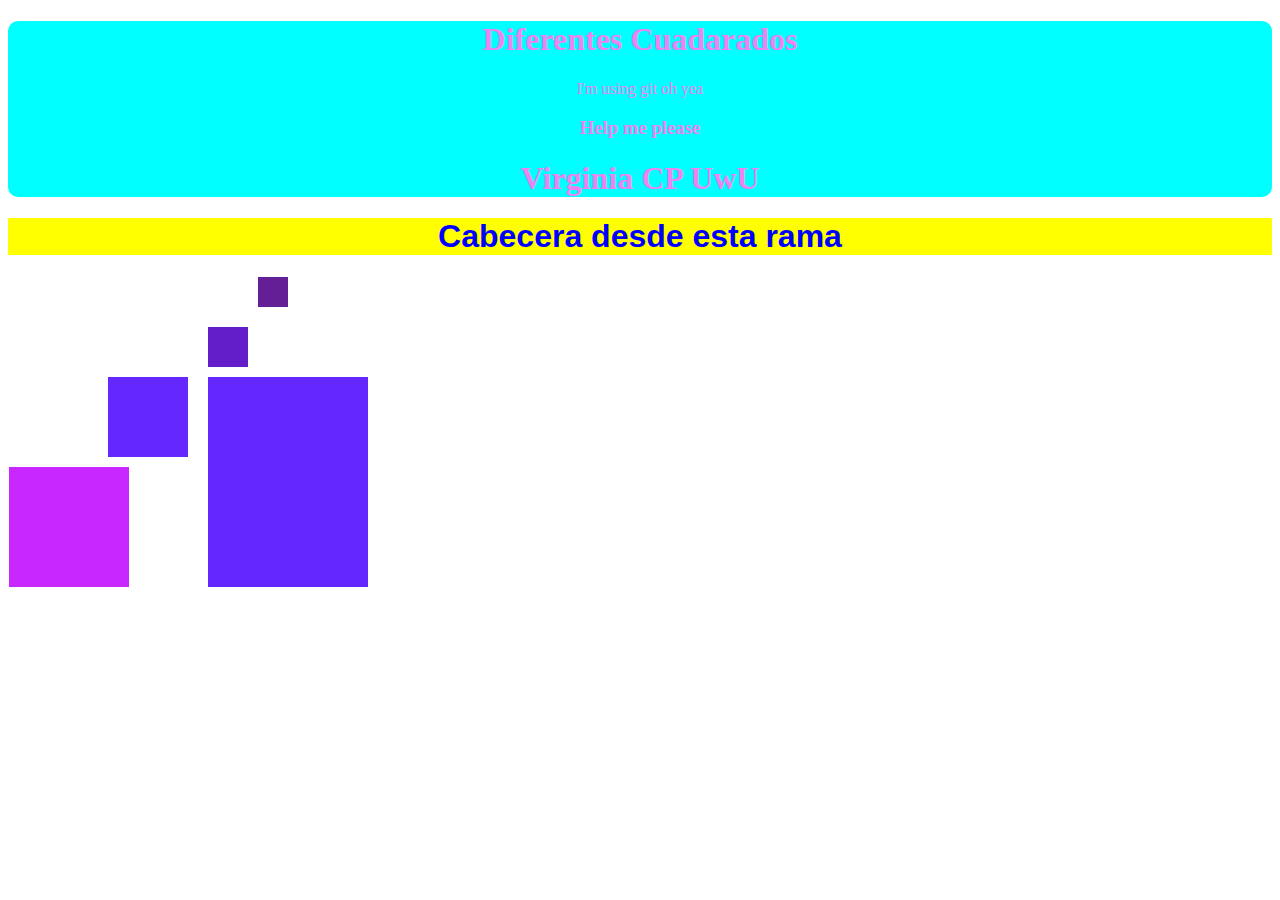
==== Actu/Graficos3.html @ a7d800db "agregue descripcion" ====
<!DOCTYPE html>
<html>

<head>
    <title></title>

    <div class="container">
        <h1>Diferentes Cuadarados</h1>
        <p>I'm using git oh yea </p>
        <h3>Help me please</h3>
        <h1>Virginia CP UwU</h1>

    </div>
    <style>
        .container {
            background-color: aqua;
            text-align: center;
            border-radius: 10px;
            width: 100%;
            height: auto;
            border: black;
            color: violet;
        }
    </style>



    <div class="cabecera">
        <h1>Cabecera desde esta rama</h1>
    </div>
    <style>
        .cabecera {
            background-color: yellow;
            font-family: 'Franklin Gothic Medium', 'Arial Narrow', Arial, sans-serif;
            color: blue;
            text-align: center;
            text-shadow: 4px;
        }
    </style>

    <script type="application/javascript">
        const dibuja = () => {
            var canvas = document.getElementById("canvas");
            if (canvas.getContext) {
                var context = canvas.getContext("2d");

                //cuadro1
                context.fillStyle = "rgb(100, 30, 150, 200)";
                context.fillRect(250, 0, 30, 30); //En rgb el ùltimo componente es canal alfa 

                //cuadro2
                context.fillStyle = "rgb(100, 30, 201, 200)";
                context.fillRect(200, 50, 40, 40);

                //cuadro3
                context.fillStyle = "rgb(100, 40, 300, 200)";
                context.fillRect(100, 100, 80, 80);

                //cuadro4
                context.fillStyle = "rgb(200, 40, 400, 200)";
                context.fillRect(1, 190, 120, 120);

                //cuadro5 con esto
                context.fillStyle = "rgba(100, 40, 400, 200)";
                context.fillRect(200, 100, 160, 210);
                //(Recorrer hacia la derecha,recorrer hacia abajo,tamaño del ancho, tamaño del largo)




            }
        }
    </script>
</head>

<body onload="dibuja()">
    <canvas id="canvas" width="600px" height="600px" style="border:1px">

	</canvas>


</body>

</html>
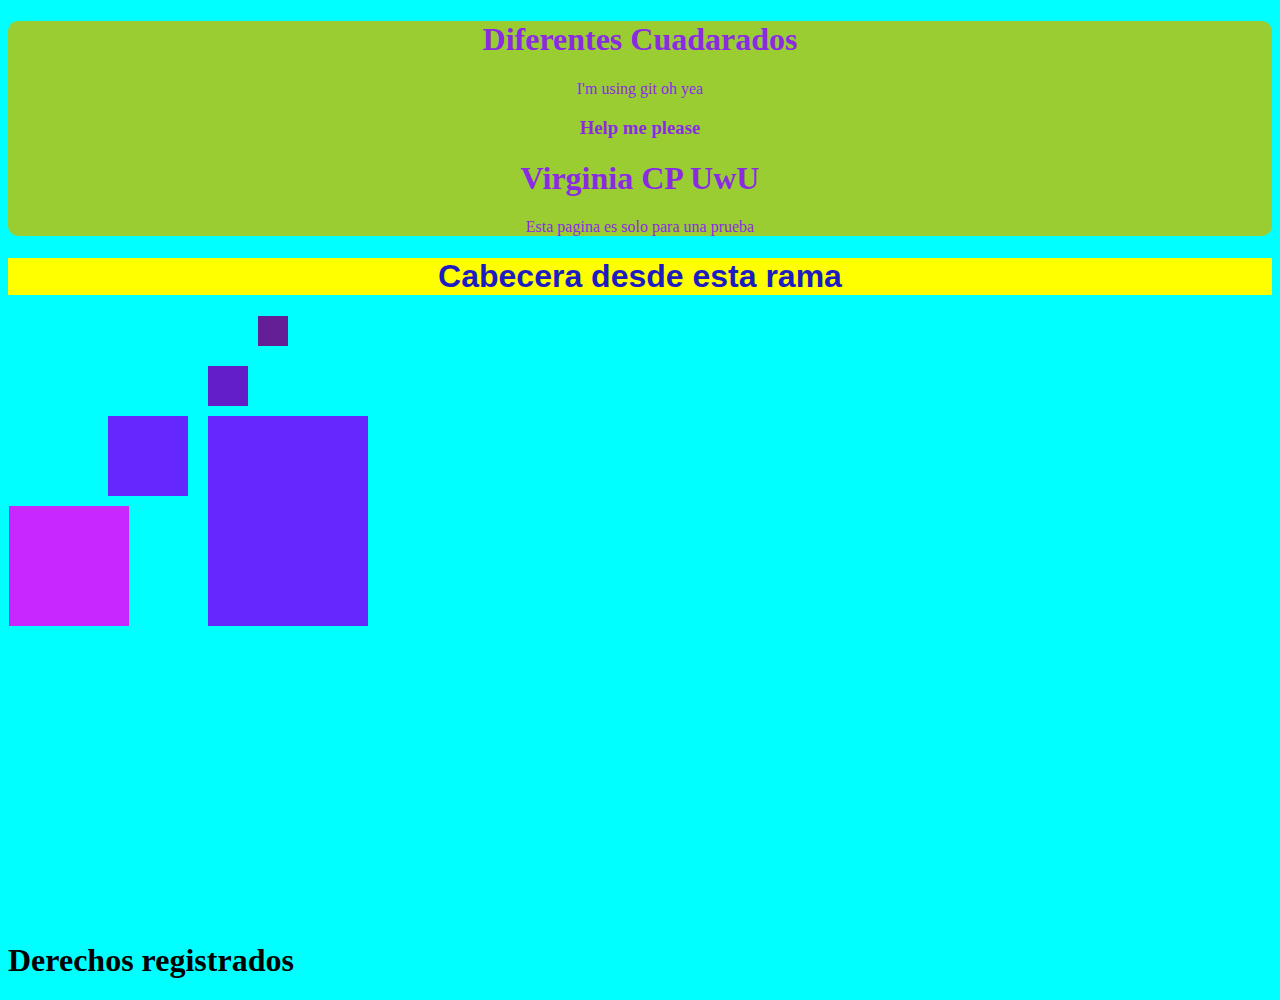
==== commit e24afb56: "se agrego footer" ====
--- a/Actu/Graficos3.html
+++ b/Actu/Graficos3.html
@@ -9,17 +9,19 @@
         <p>I'm using git oh yea </p>
         <h3>Help me please</h3>
         <h1>Virginia CP UwU</h1>
+        <p>Esta pagina es solo para una prueba</p>
+
 
     </div>
     <style>
         .container {
-            background-color: aqua;
+            background-color: yellowgreen;
             text-align: center;
             border-radius: 10px;
             width: 100%;
             height: auto;
             border: black;
-            color: violet;
+            color: blueviolet;
         }
     </style>
 
@@ -32,9 +34,13 @@
         .cabecera {
             background-color: yellow;
             font-family: 'Franklin Gothic Medium', 'Arial Narrow', Arial, sans-serif;
-            color: blue;
+            color: rgb(28, 28, 192);
             text-align: center;
             text-shadow: 4px;
+        }
+        
+        body {
+            background-color: aqua;
         }
     </style>
 
@@ -66,8 +72,6 @@
                 //(Recorrer hacia la derecha,recorrer hacia abajo,tamaño del ancho, tamaño del largo)
 
 
-
-
             }
         }
     </script>
@@ -81,4 +85,8 @@
 
 </body>
 
+<footer>
+    <h1>Derechos registrados</h1>
+</footer>
+
 </html>